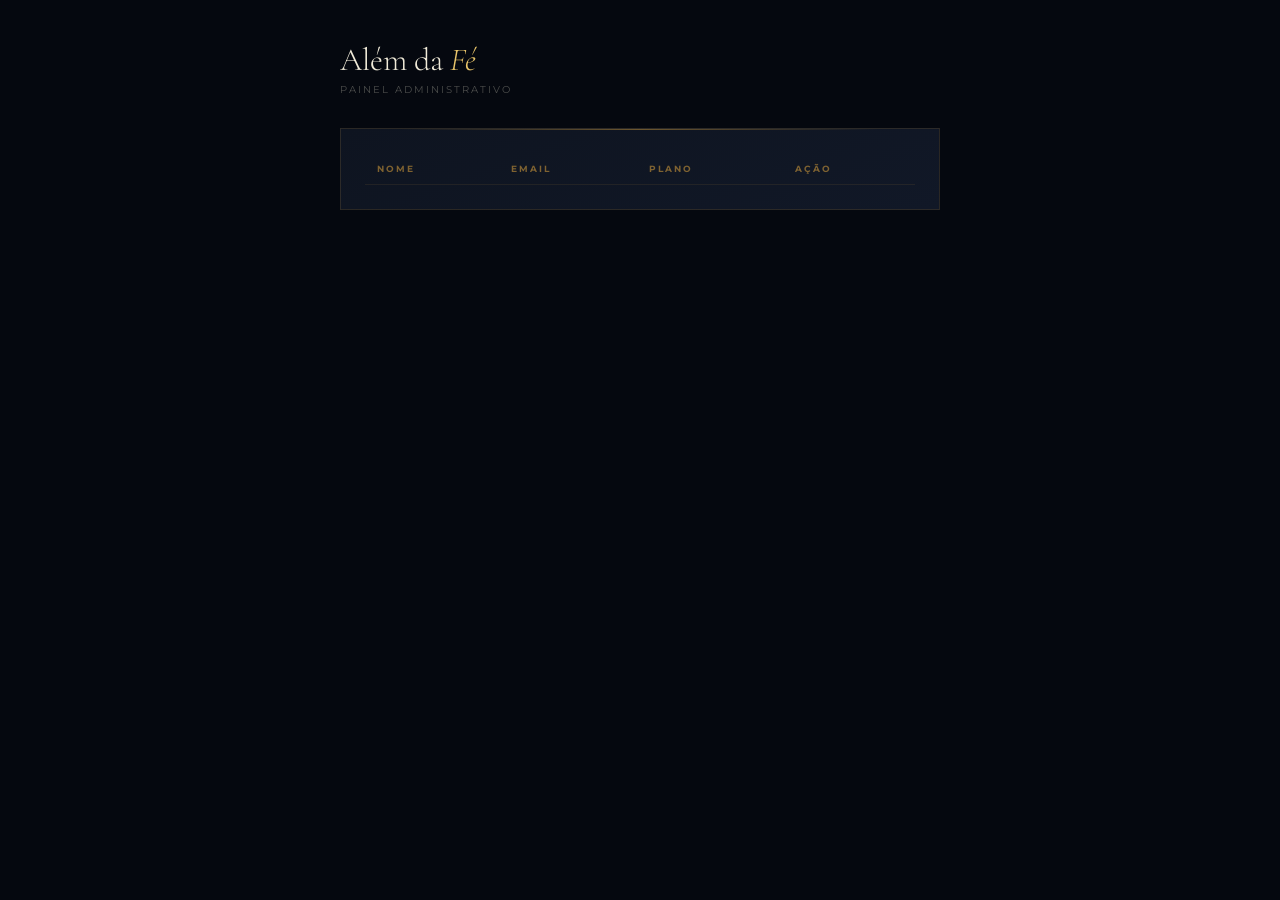
==== templates/admin.html @ 8c8e08bf "Commit inicial — Além da Fé PWA App devocional cristão com Flask, IA (Groq/LLaMA), planos premium vi" ====
<!DOCTYPE html>
<html lang="pt-BR">
<head>
    <meta charset="UTF-8">
    <meta name="viewport" content="width=device-width, initial-scale=1.0">
    <title>Admin — Além da Fé</title>
    <link rel="manifest" href="/manifest.json">
    <meta name="theme-color" content="#e8c46a">
    <link rel="apple-touch-icon" href="/static/logo.png">
    <link href="https://fonts.googleapis.com/css2?family=Cormorant+Garamond:ital,wght@0,300;0,400;1,400&family=Montserrat:wght@300;400;600;700&display=swap" rel="stylesheet">
    <style>
        *,*::before,*::after{margin:0;padding:0;box-sizing:border-box}
        body{font-family:'Montserrat',sans-serif;background:#05080f;color:#f0ead8;min-height:100vh;padding:40px 20px}
        .container{max-width:600px;margin:0 auto}
        h1{font-family:'Cormorant Garamond',serif;font-size:32px;font-weight:300;color:#f0ead8;margin-bottom:4px}
        h1 em{font-style:italic;color:#e8c46a}
        .sub{font-size:10px;color:rgba(240,234,216,0.3);letter-spacing:2px;text-transform:uppercase;margin-bottom:32px}
        .card{background:linear-gradient(160deg,#0e1420,#111827);border:1px solid rgba(201,150,58,0.15);padding:24px;margin-bottom:12px;position:relative}
        .card::before{content:'';position:absolute;top:0;left:10%;right:10%;height:1px;background:linear-gradient(to right,transparent,rgba(201,150,58,0.5),transparent)}
        table{width:100%;border-collapse:collapse}
        th{font-size:9px;font-weight:700;letter-spacing:2px;text-transform:uppercase;color:rgba(201,150,58,0.6);padding:10px 12px;text-align:left;border-bottom:1px solid rgba(201,150,58,0.1)}
        td{font-size:12px;color:rgba(240,234,216,0.7);padding:12px;border-bottom:1px solid rgba(255,255,255,0.04)}
        .badge{display:inline-block;padding:3px 10px;font-size:9px;font-weight:700;letter-spacing:1px;text-transform:uppercase}
        .badge-free{background:rgba(255,255,255,0.06);color:rgba(240,234,216,0.4)}
        .badge-premium{background:rgba(201,150,58,0.15);color:#e8c46a;border:1px solid rgba(201,150,58,0.3)}
        .btn-upgrade{padding:6px 14px;background:linear-gradient(135deg,#c9963a,#e8c46a);color:#05080f;border:none;font-family:'Montserrat',sans-serif;font-size:9px;font-weight:700;letter-spacing:1px;text-transform:uppercase;cursor:pointer;transition:.2s}
        .btn-upgrade:hover{opacity:.85}
        .btn-downgrade{padding:6px 14px;background:transparent;border:1px solid rgba(240,234,216,0.15);color:rgba(240,234,216,0.35);font-family:'Montserrat',sans-serif;font-size:9px;font-weight:700;letter-spacing:1px;text-transform:uppercase;cursor:pointer}
        .msg{padding:10px 14px;font-size:11px;margin-bottom:16px;display:none}
        .msg.ok{background:rgba(50,180,50,0.1);border:1px solid rgba(50,180,50,0.3);color:#90ff90}
        .msg.err{background:rgba(180,50,50,0.1);border:1px solid rgba(180,50,50,0.3);color:#ff9090}
    </style>
</head>
<body>
<div class="container">
    <h1>Além da <em>Fé</em></h1>
    <div class="sub">Painel Administrativo</div>

    <div class="msg" id="msg"></div>

    <div class="card">
        <table>
            <thead>
                <tr>
                    <th>Nome</th>
                    <th>Email</th>
                    <th>Plano</th>
                    <th>Ação</th>
                </tr>
            </thead>
            <tbody id="lista"></tbody>
        </table>
    </div>
</div>

<script>
async function carregar() {
    const r = await fetch('/admin/usuarios');
    const usuarios = await r.json();
    const tbody = document.getElementById('lista');
    tbody.innerHTML = '';
    usuarios.forEach(u => {
        tbody.innerHTML += `
        <tr>
            <td>${u.nome}</td>
            <td>${u.email}</td>
            <td><span class="badge ${u.plano === 'premium' ? 'badge-premium' : 'badge-free'}">${u.plano}</span></td>
            <td>
                ${u.plano !== 'premium'
                    ? `<button class="btn-upgrade" onclick="mudarPlano(${u.id},'premium')">Liberar Premium</button>`
                    : `<button class="btn-downgrade" onclick="mudarPlano(${u.id},'gratuito')">Revogar</button>`
                }
            </td>
        </tr>`;
    });
}

async function mudarPlano(id, plano) {
    const r = await fetch('/admin/mudar-plano', {
        method: 'POST',
        headers: {'Content-Type': 'application/json'},
        body: JSON.stringify({id, plano})
    });
    const d = await r.json();
    const msg = document.getElementById('msg');
    msg.textContent = d.ok ? 'Plano atualizado com sucesso!' : 'Erro: ' + d.erro;
    msg.className = 'msg ' + (d.ok ? 'ok' : 'err');
    msg.style.display = 'block';
    setTimeout(() => msg.style.display = 'none', 3000);
    if (d.ok) carregar();
}

carregar();
</script>
</body>
</html>
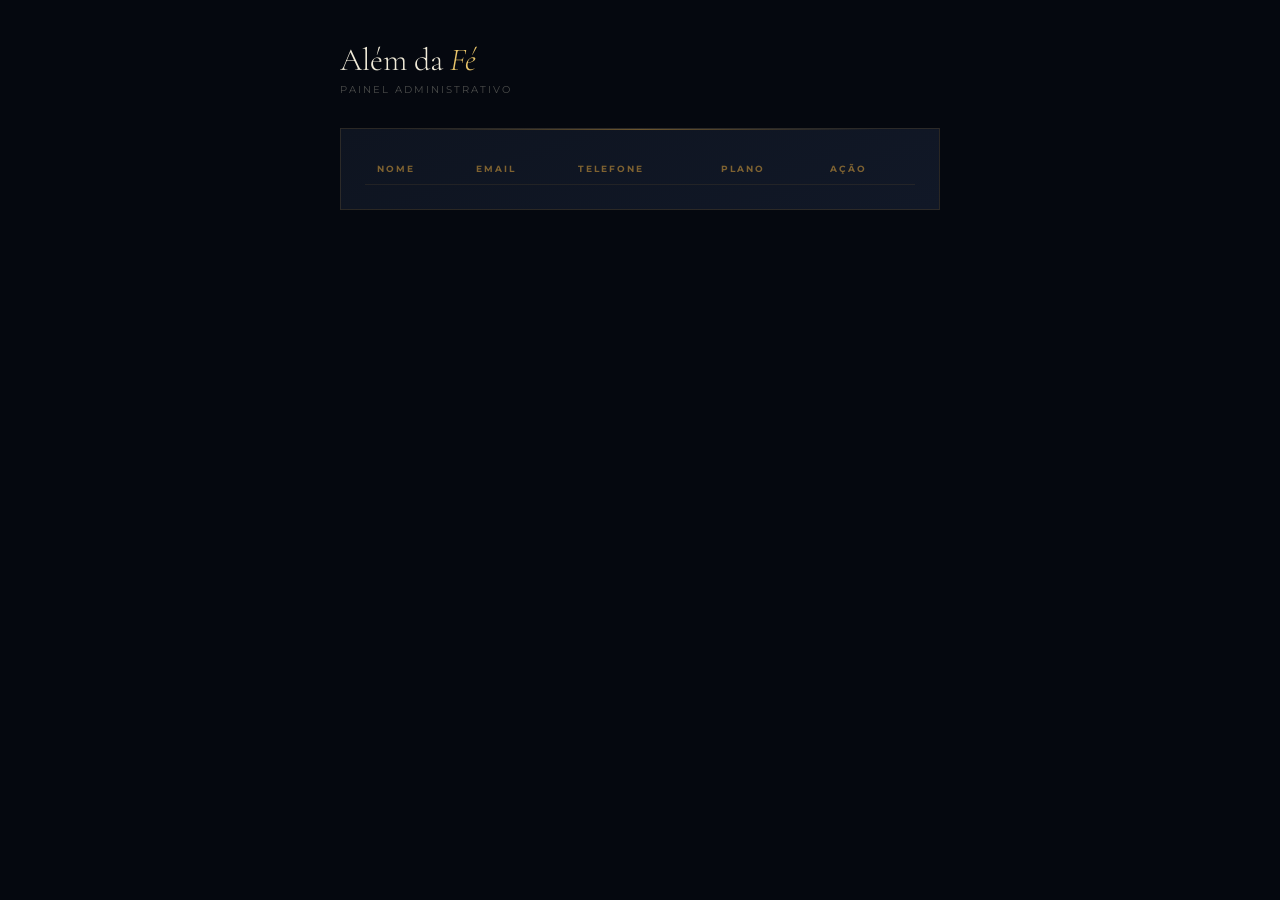
==== commit 1ce12e3d: "v1.3.0 — Admin com exclusão de usuário, telefone no cadastro e página Bíblia - Admin: botão Excluir " ====
--- a/templates/admin.html
+++ b/templates/admin.html
@@ -26,6 +26,8 @@
         .btn-upgrade{padding:6px 14px;background:linear-gradient(135deg,#c9963a,#e8c46a);color:#05080f;border:none;font-family:'Montserrat',sans-serif;font-size:9px;font-weight:700;letter-spacing:1px;text-transform:uppercase;cursor:pointer;transition:.2s}
         .btn-upgrade:hover{opacity:.85}
         .btn-downgrade{padding:6px 14px;background:transparent;border:1px solid rgba(240,234,216,0.15);color:rgba(240,234,216,0.35);font-family:'Montserrat',sans-serif;font-size:9px;font-weight:700;letter-spacing:1px;text-transform:uppercase;cursor:pointer}
+        .btn-delete{padding:6px 14px;background:transparent;border:1px solid rgba(180,50,50,0.4);color:rgba(255,120,120,0.7);font-family:'Montserrat',sans-serif;font-size:9px;font-weight:700;letter-spacing:1px;text-transform:uppercase;cursor:pointer;margin-left:6px;transition:.2s}
+        .btn-delete:hover{background:rgba(180,50,50,0.15);color:#ff9090}
         .msg{padding:10px 14px;font-size:11px;margin-bottom:16px;display:none}
         .msg.ok{background:rgba(50,180,50,0.1);border:1px solid rgba(50,180,50,0.3);color:#90ff90}
         .msg.err{background:rgba(180,50,50,0.1);border:1px solid rgba(180,50,50,0.3);color:#ff9090}
@@ -44,6 +46,7 @@
                 <tr>
                     <th>Nome</th>
                     <th>Email</th>
+                    <th>Telefone</th>
                     <th>Plano</th>
                     <th>Ação</th>
                 </tr>
@@ -64,12 +67,14 @@
         <tr>
             <td>${u.nome}</td>
             <td>${u.email}</td>
+            <td>${u.telefone || '—'}</td>
             <td><span class="badge ${u.plano === 'premium' ? 'badge-premium' : 'badge-free'}">${u.plano}</span></td>
             <td>
                 ${u.plano !== 'premium'
                     ? `<button class="btn-upgrade" onclick="mudarPlano(${u.id},'premium')">Liberar Premium</button>`
                     : `<button class="btn-downgrade" onclick="mudarPlano(${u.id},'gratuito')">Revogar</button>`
                 }
+                <button class="btn-delete" onclick="excluirUsuario(${u.id}, '${u.nome}')">Excluir</button>
             </td>
         </tr>`;
     });
@@ -90,6 +95,22 @@
     if (d.ok) carregar();
 }
 
+async function excluirUsuario(id, nome) {
+    if (!confirm(`Excluir o usuário "${nome}"?\n\nEsta ação remove o usuário, mensagens e assinaturas de push permanentemente.`)) return;
+    const r = await fetch('/admin/excluir-usuario', {
+        method: 'POST',
+        headers: {'Content-Type': 'application/json'},
+        body: JSON.stringify({id})
+    });
+    const d = await r.json();
+    const msg = document.getElementById('msg');
+    msg.textContent = d.ok ? 'Usuário excluído com sucesso.' : 'Erro: ' + d.erro;
+    msg.className = 'msg ' + (d.ok ? 'ok' : 'err');
+    msg.style.display = 'block';
+    setTimeout(() => msg.style.display = 'none', 3000);
+    if (d.ok) carregar();
+}
+
 carregar();
 </script>
 </body>
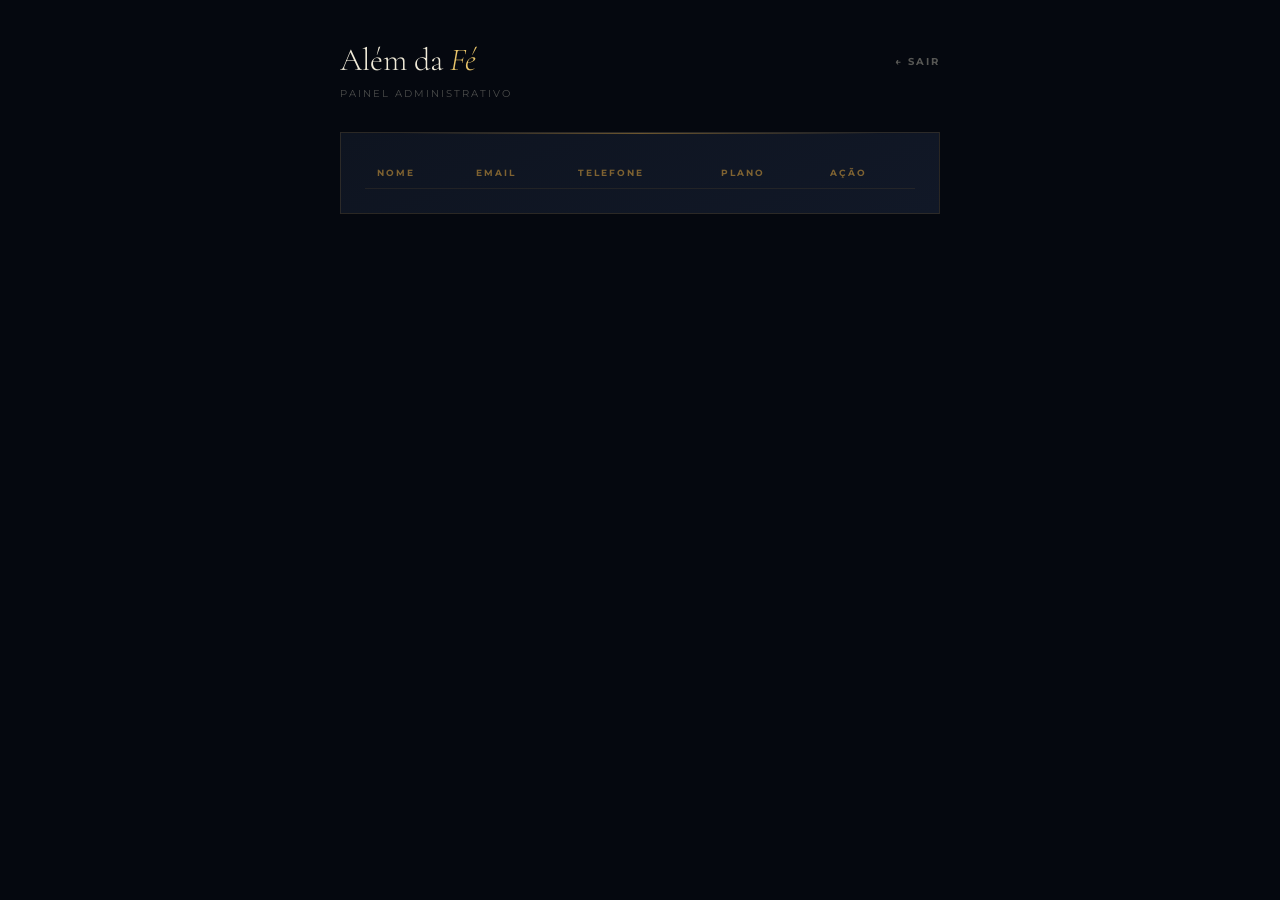
==== commit ecb95dd8: "Admin: botão Sair no painel Co-Authored-By: Claude Sonnet 4.6 <noreply@anthropic.com>" ====
--- a/templates/admin.html
+++ b/templates/admin.html
@@ -1,4 +1,4 @@
-<!DOCTYPE html>
+﻿<!DOCTYPE html>
 <html lang="pt-BR">
 <head>
     <meta charset="UTF-8">
@@ -6,8 +6,14 @@
     <title>Admin — Além da Fé</title>
     <link rel="manifest" href="/manifest.json">
     <meta name="theme-color" content="#e8c46a">
-    <link rel="apple-touch-icon" href="/static/logo.png">
-    <link href="https://fonts.googleapis.com/css2?family=Cormorant+Garamond:ital,wght@0,300;0,400;1,400&family=Montserrat:wght@300;400;600;700&display=swap" rel="stylesheet">
+    <link rel="apple-touch-icon" href="/static/icon-192.png">
+    <link rel="apple-touch-icon" sizes="152x152" href="/static/icon-152.png">
+    <link rel="apple-touch-icon" sizes="192x192" href="/static/icon-192.png">
+    <link rel="apple-touch-icon" sizes="512x512" href="/static/icon-512.png">
+    <meta name="apple-mobile-web-app-capable" content="yes">
+    <meta name="apple-mobile-web-app-status-bar-style" content="black-translucent">
+    <meta name="apple-mobile-web-app-title" content="Além da Fé">
+        <link href="https://fonts.googleapis.com/css2?family=Cormorant+Garamond:ital,wght@0,300;0,400;1,400&family=Montserrat:wght@300;400;600;700&display=swap" rel="stylesheet">
     <style>
         *,*::before,*::after{margin:0;padding:0;box-sizing:border-box}
         body{font-family:'Montserrat',sans-serif;background:#05080f;color:#f0ead8;min-height:100vh;padding:40px 20px}
@@ -35,7 +41,10 @@
 </head>
 <body>
 <div class="container">
-    <h1>Além da <em>Fé</em></h1>
+    <div style="display:flex;align-items:center;justify-content:space-between;margin-bottom:4px;">
+        <h1>Além da <em>Fé</em></h1>
+        <a href="/home" style="font-size:10px;font-weight:700;letter-spacing:2px;text-transform:uppercase;color:rgba(240,234,216,0.35);text-decoration:none;">← Sair</a>
+    </div>
     <div class="sub">Painel Administrativo</div>
 
     <div class="msg" id="msg"></div>
@@ -75,6 +84,7 @@
                     : `<button class="btn-downgrade" onclick="mudarPlano(${u.id},'gratuito')">Revogar</button>`
                 }
                 <button class="btn-delete" onclick="excluirUsuario(${u.id}, '${u.nome}')">Excluir</button>
+                <button class="btn-downgrade" onclick="testarPush(${u.id})" style="margin-left:6px">Testar Push</button>
             </td>
         </tr>`;
     });
@@ -111,6 +121,30 @@
     if (d.ok) carregar();
 }
 
+async function testarPush(id) {
+    const r = await fetch('/admin/teste-push', {
+        method: 'POST',
+        headers: {'Content-Type': 'application/json'},
+        body: JSON.stringify({usuario_id: id})
+    });
+    const d = await r.json();
+    const msg = document.getElementById('msg');
+    if (d.ok) {
+        const fcm = d.resultados.find(x => x.tipo === 'fcm');
+        const web = d.resultados.find(x => x.tipo === 'web');
+        const partes = [];
+        if (fcm) partes.push('FCM(iOS): ' + (fcm.ok ? '✓ enviado' : '✗ ' + fcm.erro));
+        if (web) partes.push('Web: ' + (web.ok ? '✓ enviado' : '✗ ' + web.erro));
+        msg.textContent = partes.join(' | ');
+        msg.className = 'msg ok';
+    } else {
+        msg.textContent = 'Erro: ' + d.erro;
+        msg.className = 'msg err';
+    }
+    msg.style.display = 'block';
+    setTimeout(() => msg.style.display = 'none', 6000);
+}
+
 carregar();
 </script>
 </body>
